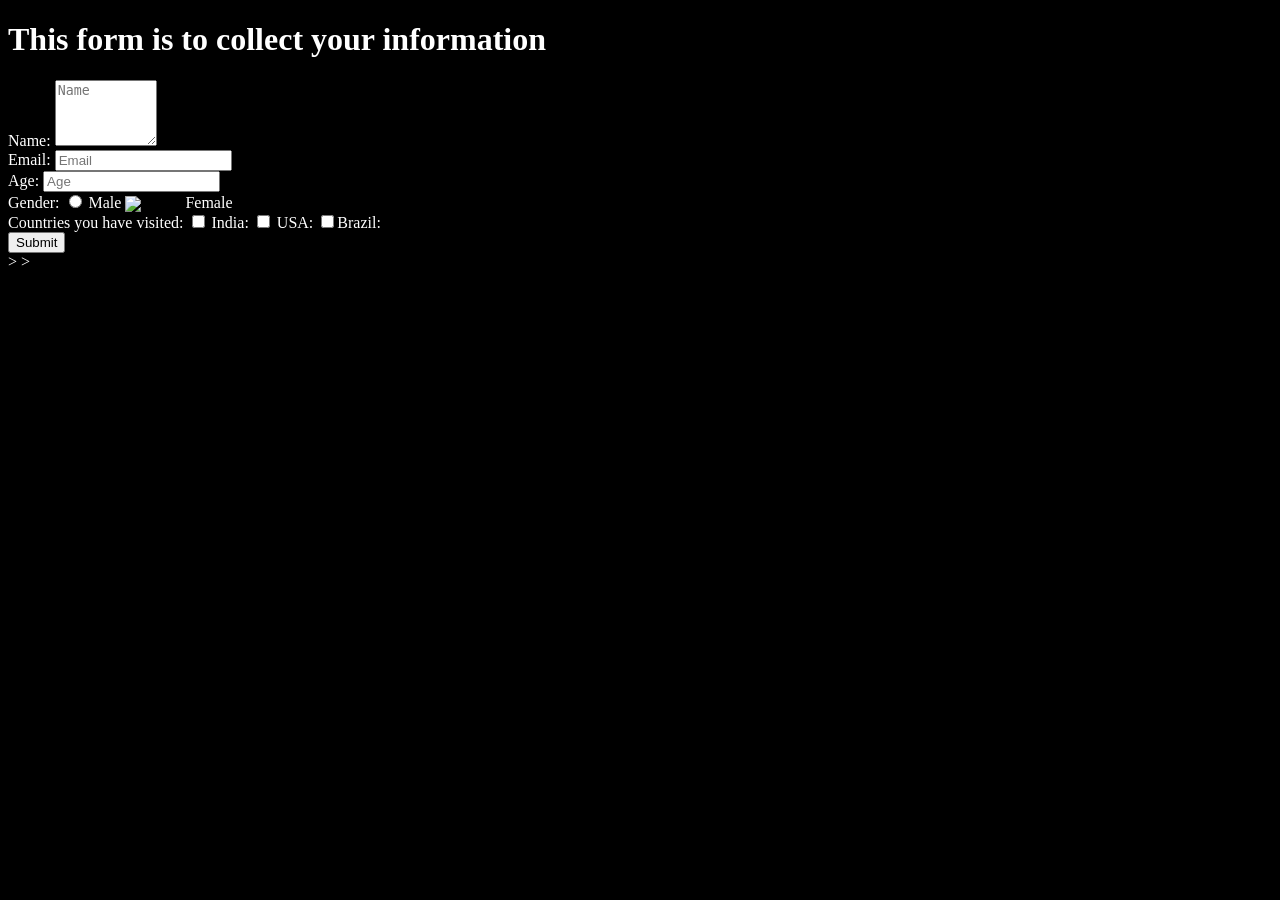
==== index.html @ 635f6eca "Add files via upload" ====
<!DOCTYPE html>
<html lang="en">

<head>
    <meta charset="UTF-8">
    <meta name="viewport" content="width=device-width, initial-scale=1.0">
    <title>My first ever form made</title>
    <link rel="stylesheet" href="style.css">
</head>

<body>
    <h1>This form is to collect your information</h1>

    <form action="post" method="post">

        <div>

            <label for="name">Name:</label>
            <textarea id="name" name="Username" required placeholder="Name" rows="4" cols="10"></textarea>
        </div>

        <div>
            <label for="email">Email:</label>
            <input type="email" id="email" name="email" required placeholder="Email">
        </div>

        <div>
            <label for="age">Age:</label>
            <input type="number" id="age" name="age" placeholder="Age">
        </div>

        <div>
            <label for="Gender">Gender:</label>
            <input type="radio" id="Male" name="gender" value="male">
            <label for="Male">Male</label>
            <input type="image" id="Female" name="gender" value="female">
            <label for="Female">Female</label>
        </div>

        <div>
            <label for="Countries you have visited">Countries you have visited:</label>
            <input type="checkbox" id="Countries you have visited" name="countries" value="India">
            <label for="India">India:</label>
            <input type="checkbox" id="Countries you have visited" name="countries" value="USA">
            <label for="USA">USA:</label>
            <input type="checkbox" id="Countries you have visited" name="Brazil" <label for="Brazil">Brazil:</label>

        </div>

        <div>
            <input type="submit" value="Submit">
        </div>



    </form>

</html>>

</html>>
---- style.css ----
body {
    background-color: rgb(0, 0, 0);
    color: rgb(255, 255, 255);
}
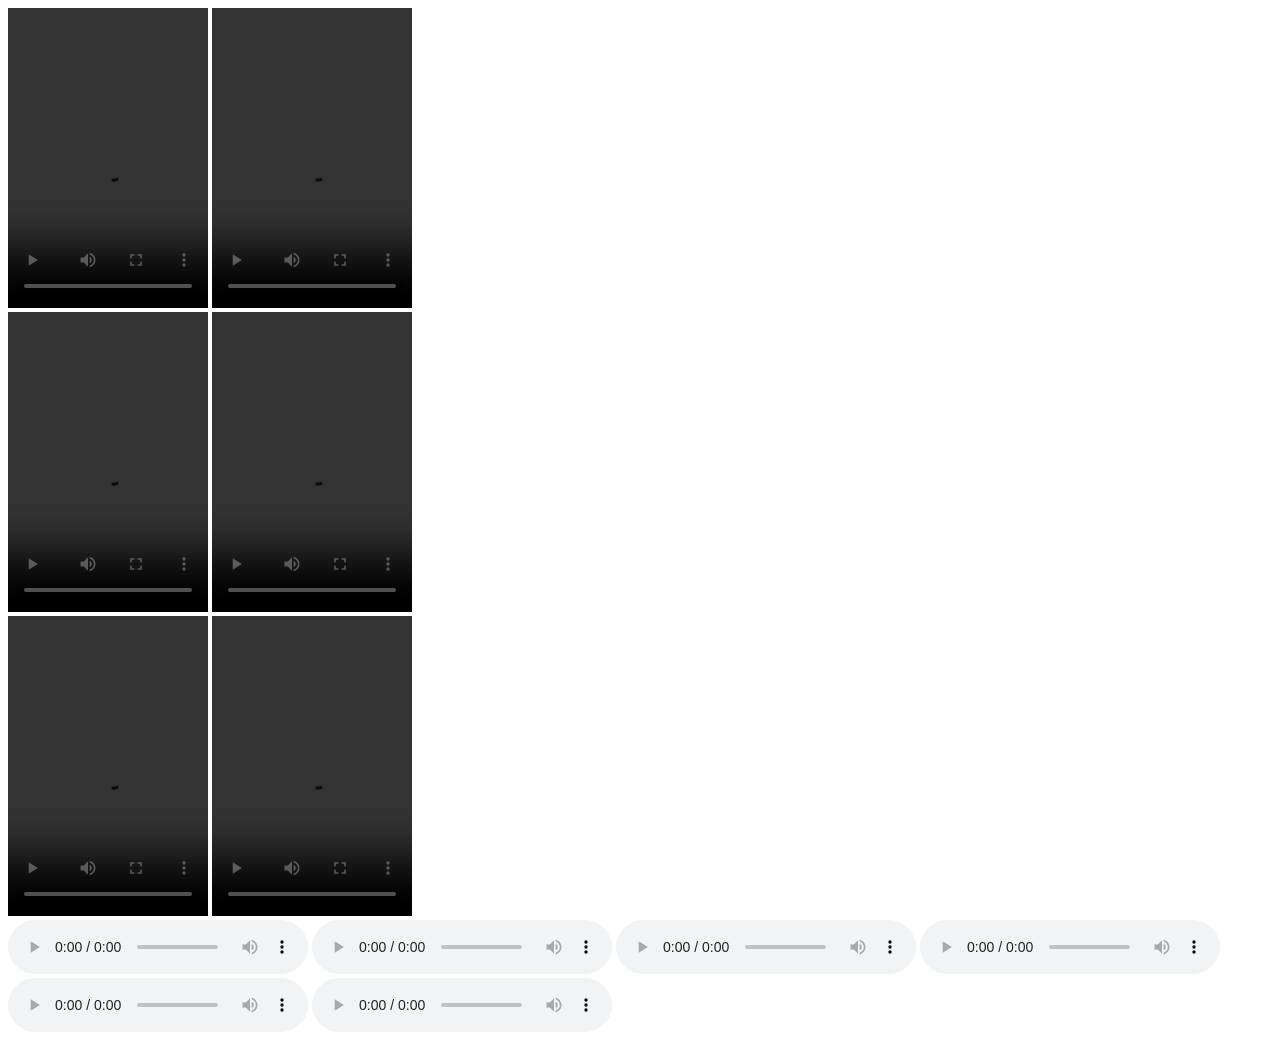
==== commit d4374719: "Add files via upload This is a simple website which can be considered as a player for video and audi" ====
--- a/index.html
+++ b/index.html
@@ -1,60 +1,33 @@
+<!-- You are given 12 files; 6 audio and 6 video.
+    Design a website using HTML only which shows these 12 files.
+    1.mp3, 2.mp3 .... 6.mp3
+    1.mp4, 2.mp4 .... 6.mp4 -->
+
+
 <!DOCTYPE html>
 <html lang="en">
-
 <head>
     <meta charset="UTF-8">
     <meta name="viewport" content="width=device-width, initial-scale=1.0">
-    <title>My first ever form made</title>
-    <link rel="stylesheet" href="style.css">
+    <title>Document</title>
 </head>
+<body>
+<span><video src="video1.mp4" width="200" height="300" controls ></video></span>
+<span><video src="video2.mp4" width="200" height="300" controls ></video></span>
+<div>
+<span><video src="video3.mp4" width="200" height="300" controls ></video></span>
+<span><video src="video4.mp4" width="200" height="300" controls ></video></span>
+</div>
+<div>
+<span><video src="video5.mp4" width="200" height="300" controls ></video></span>
+<span><video src="video6.mp4" width="200" height="300" controls ></video></span>
+</div>
 
-<body>
-    <h1>This form is to collect your information</h1>
-
-    <form action="post" method="post">
-
-        <div>
-
-            <label for="name">Name:</label>
-            <textarea id="name" name="Username" required placeholder="Name" rows="4" cols="10"></textarea>
-        </div>
-
-        <div>
-            <label for="email">Email:</label>
-            <input type="email" id="email" name="email" required placeholder="Email">
-        </div>
-
-        <div>
-            <label for="age">Age:</label>
-            <input type="number" id="age" name="age" placeholder="Age">
-        </div>
-
-        <div>
-            <label for="Gender">Gender:</label>
-            <input type="radio" id="Male" name="gender" value="male">
-            <label for="Male">Male</label>
-            <input type="image" id="Female" name="gender" value="female">
-            <label for="Female">Female</label>
-        </div>
-
-        <div>
-            <label for="Countries you have visited">Countries you have visited:</label>
-            <input type="checkbox" id="Countries you have visited" name="countries" value="India">
-            <label for="India">India:</label>
-            <input type="checkbox" id="Countries you have visited" name="countries" value="USA">
-            <label for="USA">USA:</label>
-            <input type="checkbox" id="Countries you have visited" name="Brazil" <label for="Brazil">Brazil:</label>
-
-        </div>
-
-        <div>
-            <input type="submit" value="Submit">
-        </div>
-
-
-
-    </form>
-
-</html>>
-
-</html>>+<audio src="audio.mp3" controls></audio>
+<audio src="audio.mp3" controls></audio>
+<audio src="audio.mp3" controls></audio>
+<audio src="audio.mp3" controls></audio>
+<audio src="audio.mp3" controls></audio>
+<audio src="audio.mp3" controls></audio>
+</body>
+</html>
